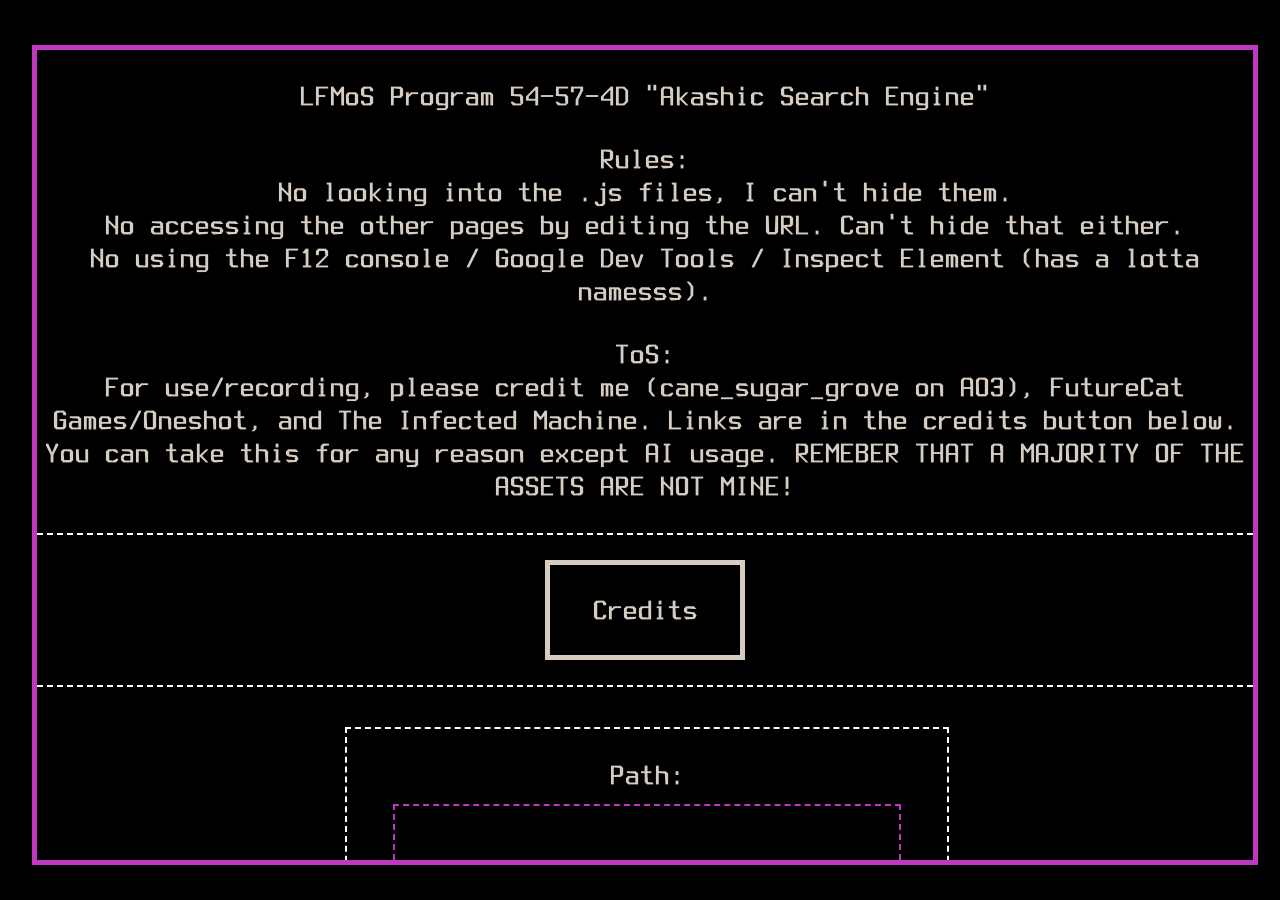
==== index.html @ fbddd3b8 "testing something" ====
<!DOCTYPE html>

<html lang="en">
    <head>
        
        <link rel="stylesheet" href="/main.css">
        <script src="/main.js"></script>

        <meta name="description" content="test!">
        <title>Akashic Search Engine</title>

        <meta name="viewport" content="width=device-width"> <!-- what is this -->
        <meta charset="UTF-8">

    </head>
        
    <body>
        
        <div class="screenDiv">

            <h1>LFMoS Program 54-57-4D "Akashic Search Engine"</h1>

            <h1>
                Rules: <br>
                No looking into the .js files, I can't hide them. <br>
                No accessing the other pages by editing the URL.  Can't hide that either. <br>
                No using the F12 console / Google Dev Tools / Inspect Element (has a lotta namesss).
            </h1>

            <h1>
                ToS: <br>
                For use/recording, please credit me (cane_sugar_grove on AO3), FutureCat Games/Oneshot,
                 and The Infected Machine.  Links are in the credits button below.
                 You can take this for any reason except AI usage.
                 REMEBER THAT A MAJORITY OF THE ASSETS ARE NOT MINE!
            </h1>

            <div class="buttonListDiv">
                <button onclick="location.href='/credits/credits.html';">Credits</button>
            </div>

            <div class="formDiv">

                <h1>Path:</h1>
                
                <form class="formParent" onsubmit="submFlag();return false" autocomplete="off">

                    <input class="flagForm" type="text" id="flagform">

                </form>

            </div>

            <div class="screenOverlayDiv"></div>

        </div>

    </body>

</html>
---- main.css ----
@font-face {
  src: url(../assets/fonts/Terminus.ttf);
  font-family: oneshot;
}
@font-face {
  src: url(../assets/fonts/TerminusTTF-Bold.ttf);
  font-family: oneshotBold;
}
@font-face {
  src: url(../assets/fonts/DisposableDroidBB.ttf);
  font-family: twmFont;
}

@keyframes static-scroll
{
    from
    {
        bottom: -130px;
    }
    to
    {
        bottom: 0px;
    }
}

@keyframes link-anim
{
    from
    {
        top: 0px;

        color: rgb(173, 121, 194);
    }
    to
    {
        top: -15px;

        color: rgb(207, 184, 216);
    }
}
@keyframes link-anim-undo
{
    to
    {
        top: 0px;

        color: rgb(173, 121, 194);
    }
    from
    {
        top: -15px;

       color: rgb(207, 184, 216);
    }
}

::-webkit-scrollbar {
    display: none;
}

*
{
    --osTextColor: rgb(214, 204, 194);
    --thecoolPurple: rgb(192, 56, 192);

   /* user-select: none;*/
}

h1
{
    color: var(--osTextColor);

    font-family: oneshotBold;
    text-align: center;
    
    width: 100%;

    font-size: 30px;
    
    padding-top: 10px;
}

button
{
    position: relative;
    cursor: pointer;

    color: var(--osTextColor);
    font-family: oneshotBold;
    text-align: center;
    
    font-size: 30px;

    background-color: rgba(0, 0, 0, 0);
    border: 5px var(--osTextColor) solid;

    height: 100px;
    width:  200px;

    margin-left:  30px;
    margin-right: 30px;

    z-index: 1;
}

/*********************************************** credits ***********************************************/
.clickText
{
    position: relative;

    cursor: pointer;

    height: 50px;
    color: rgb(173, 121, 194);

    z-index: 99;

    margin-top: none;
    margin-bottom: -30px;
    height: 75px;

    width: 30%;
    left: 35%; /* (100 - width) / 2*/
}
/*********************************************** credits ***********************************************/

.screenDiv
{
    position: absolute;
    overflow: hidden;

    --screenDivWidth:  95vw;
    --screenDivHeight: 90vh;

    box-shadow: 0 0 0 99999px rgba(0, 0, 0);
    background-color: rgb(0, 0, 0);
    border: var(--thecoolPurple) 5px solid;

    width: var(--screenDivWidth);
    height: var(--screenDivHeight);

    left: 50%;
    top: 50%;

    margin-left: calc( var(--screenDivWidth) / -2 );
    margin-top:  calc( var(--screenDivHeight) / -2 );
}



.clickText:hover
{
    animation: link-anim .5s ease-out forwards
}
.clickText:not(hover)
{
    animation: link-anim-undo .5s ease-out forwards
}


.screenOverlayDiv
{
    --transparent:    rgba(255, 255, 255, 0);
    --bkcolor:        rgb(102, 44, 44, .3);

    animation: 3s infinite linear static-scroll;

    position: absolute;

    background-color: rgb(82, 82, 189, 0);
    
    background-image: repeating-linear-gradient(
        var(--transparent) 0px,
        var(--transparent) 90px,
        var(--bkcolor) 100px,
        var(--bkcolor) 120px,
        var(--transparent) 130px
    );

    width: 100%;
    height: 150%;
}

.buttonListDiv
{
    position: relative;

    display: flex;
    justify-content: center;
    align-items: center;

    width: 100%;
    height: 150px;

    margin-top: 30px;

    border-top:    2px white dashed;
    border-bottom: 2px white dashed;
}

.formDiv
{
    --divHeight: 200px;
    --divWidth: 600px;

    position: relative;

    border: 2px white dashed;

    display: flex;
    justify-content: center;

    height: var(--divHeight);
    width: var(--divWidth);

    margin-left: calc( var(--divWidth) / -2 );

    left: 50%;

    margin-top: 40px;

    z-index: 1;
}

.formParent
{
    position: absolute;

    top: 75px;
}

.flagForm
{
    font-family: oneshotBold;

    border: 2px dashed var(--thecoolPurple);
    outline: none;

    background-color: rgba(0, 0, 0, 0);
    color: var(--osTextColor);

    text-align: center;

    font-size: 70px;

    width: 500px;
    height: 100px;
}

/************************************************** flag01 **************************************************/
@keyframes bkimg-scroll
{
    from
    {
        left: 0;
    }
    to
    {
        left: -1120px;
    }
}

@keyframes hover-file
{
    from
    {
        border: rgba(218, 168, 219, 0.603) 6px solid;

        width: 196px;
        height: 236px;
        /*background-color: rgba(190, 119, 192, 0.397);*/
    }
    to
    {
        border: rgba(103, 48, 105, 0.342) 3px solid;

        width: 200px;
        height: 240px;
        /* background-color: rgba(103, 48, 105, 0.342);*/
    }

}

.screenDiv.flag01
{
    display: flex;
}
.bkOverlayImage
{
    position: absolute;
    
    animation: 15s infinite alternate bkimg-scroll ease-in-out;
    
    opacity: .3;

    height: 100%;
}

.fileDiv
{
    cursor: pointer;

    position: relative;

    margin: 20px;

    width: 200px;
    height: 240px;
}

.fileDiv:hover
{
    animation: .5s hover-file forwards;
}


.filetext
{
    position: relative;

    color: var(--thecoolPurple);
    
    bottom: 20px;

    margin: 0;
}

.fileImage
{
    content: url(/assets/images/file.png);

    margin-bottom: 10px;
}

.bkCoverDiv
{
    position: absolute;

    display: flex;
    justify-content: center;
    align-items: center;

    background-color: rgba(0, 0, 0, 0.596);

    width: 100%;
    height: 100%;
    
}

.passwordDiv
{
    background-color: rgb(29, 12, 37);

    border: 5px var(--thecoolPurple) solid; 

    width: 700px;
    height: 40px;

    height: 300px;

    z-index: 5;
}

.passwordPrompth1
{
    position: absolute;
}

.formParent.flag01
{
    position: relative;
 
    display: flex;
    align-items: center;
    justify-content: center;
    
    width: 100%;
    
    top: 20px;
}

.textHolding
{
    position: relative;

    border: 5px var(--thecoolPurple) solid; 
    background-color: rgb(29, 12, 37);

    width: 80%;
}
.textHolding.tab
{
    border: none;

    border-bottom: 5px var(--thecoolPurple) solid; 

    width: 100%;
    height: 50px;
}
.textHolding.textArea
{
    height: 600px;   
}
.textHolding.maintext
{
    margin: auto;
    border: none;

    text-align: left;

    top: 20px;

    height: 80%;
    width:  95%;
}
.tabtext
{
    position: absolute;
    color: var(--thecoolPurple);

    text-align: right;
    padding-top: none;

    cursor: pointer;

    font-size: 65px;

    top: -69px;
    right: 20px;
}
.tabtext.image
{
    font-size: 100px;
}
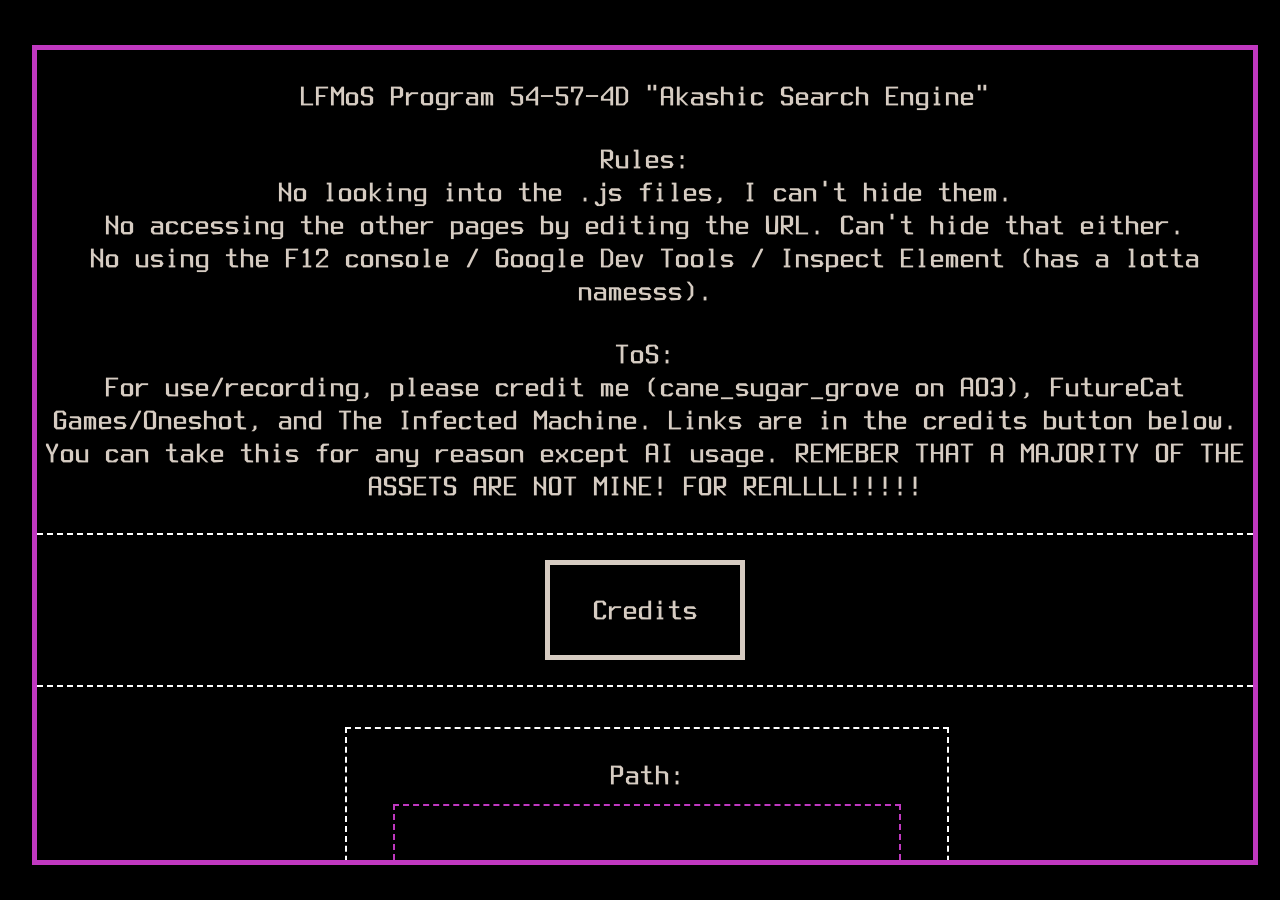
==== commit be6673db: "testing" ====
--- a/index.html
+++ b/index.html
@@ -32,7 +32,7 @@
                 For use/recording, please credit me (cane_sugar_grove on AO3), FutureCat Games/Oneshot,
                  and The Infected Machine.  Links are in the credits button below.
                  You can take this for any reason except AI usage.
-                 REMEBER THAT A MAJORITY OF THE ASSETS ARE NOT MINE!
+                 REMEBER THAT A MAJORITY OF THE ASSETS ARE NOT MINE!  FOR REALLLL!!!!!
             </h1>
 
             <div class="buttonListDiv">
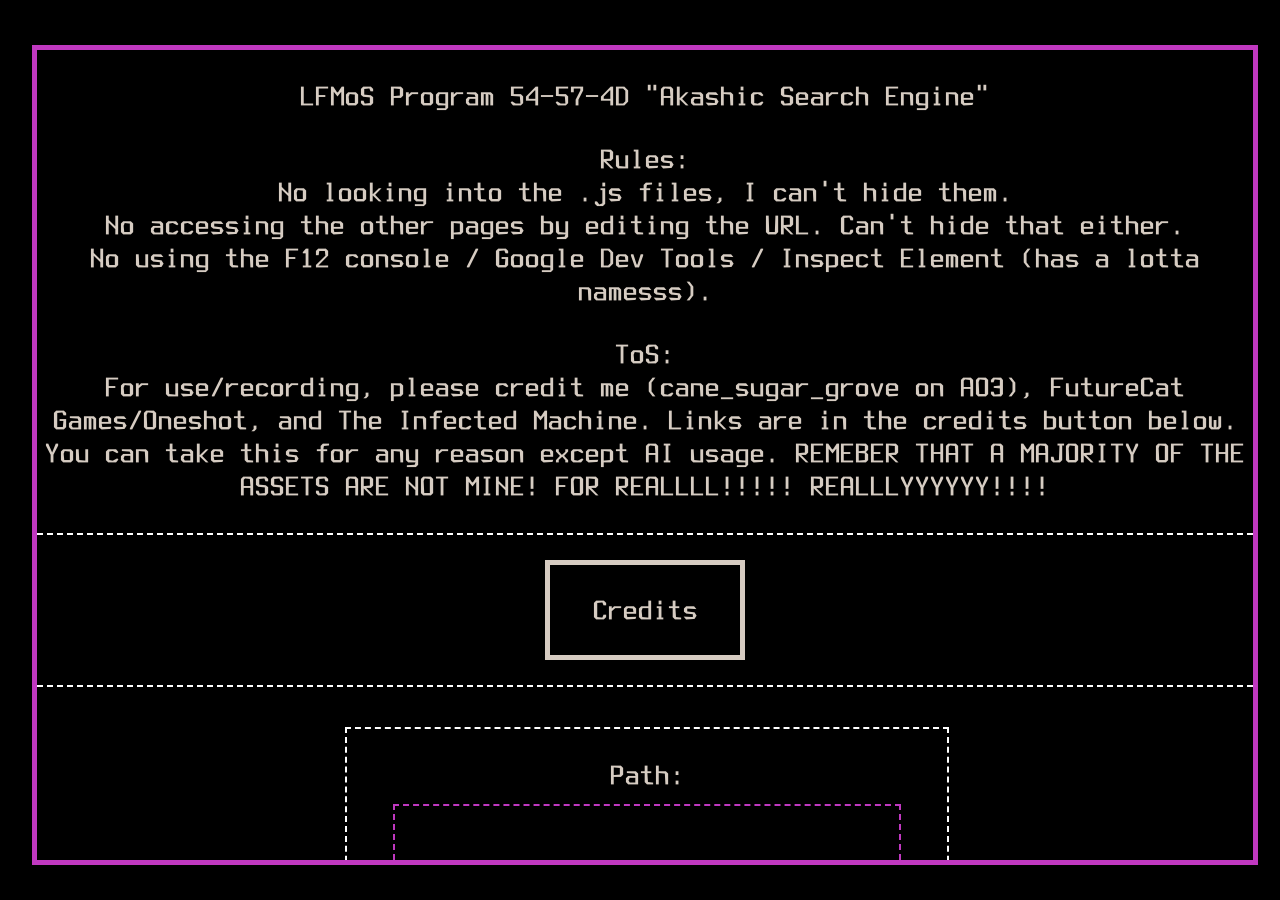
==== commit c2ff54fa: "please work" ====
--- a/index.html
+++ b/index.html
@@ -32,7 +32,7 @@
                 For use/recording, please credit me (cane_sugar_grove on AO3), FutureCat Games/Oneshot,
                  and The Infected Machine.  Links are in the credits button below.
                  You can take this for any reason except AI usage.
-                 REMEBER THAT A MAJORITY OF THE ASSETS ARE NOT MINE!  FOR REALLLL!!!!!
+                 REMEBER THAT A MAJORITY OF THE ASSETS ARE NOT MINE!  FOR REALLLL!!!!!  REALLLYYYYYY!!!!
             </h1>
 
             <div class="buttonListDiv">
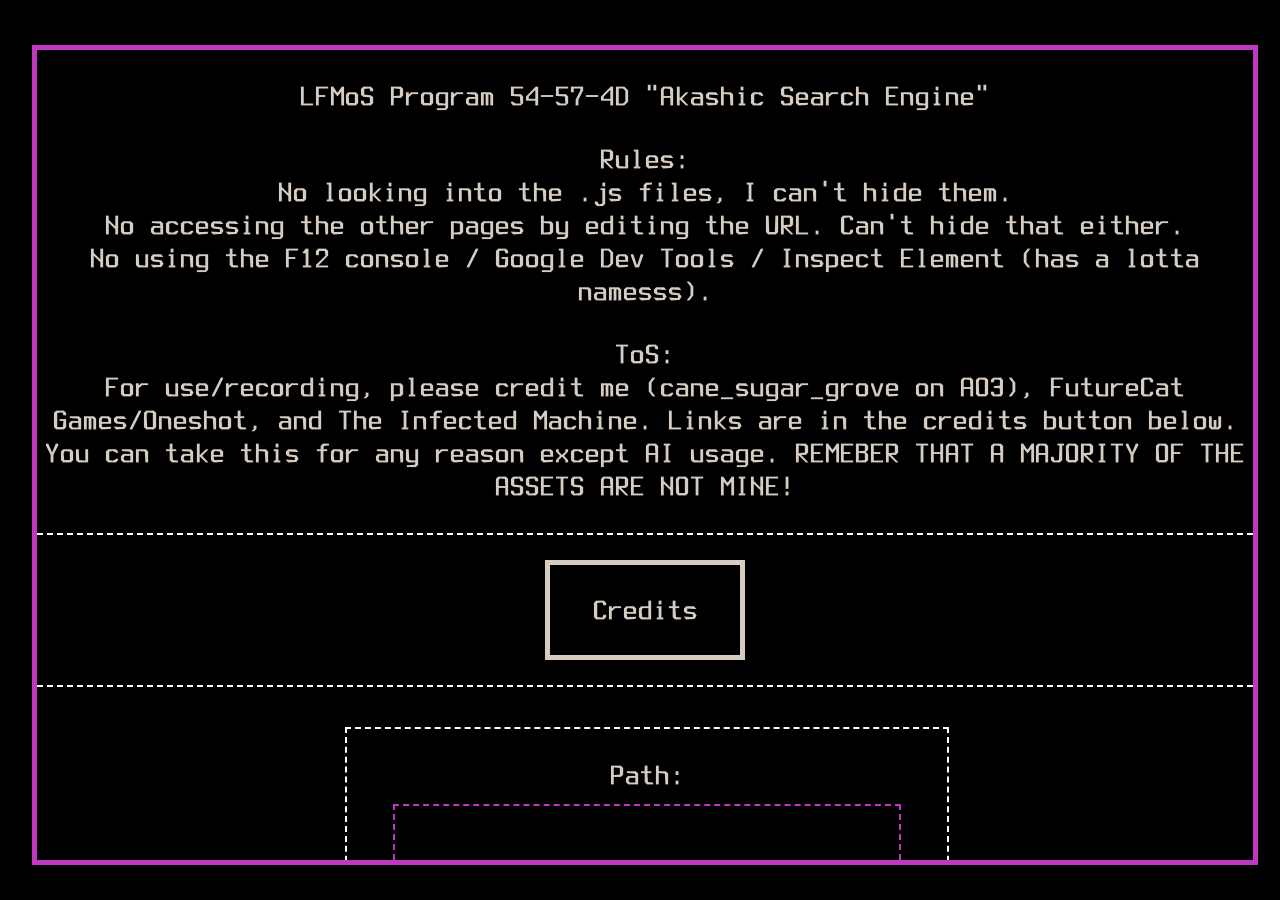
==== commit 402f6535: "forgot it again" ====
--- a/index.html
+++ b/index.html
@@ -32,7 +32,7 @@
                 For use/recording, please credit me (cane_sugar_grove on AO3), FutureCat Games/Oneshot,
                  and The Infected Machine.  Links are in the credits button below.
                  You can take this for any reason except AI usage.
-                 REMEBER THAT A MAJORITY OF THE ASSETS ARE NOT MINE!  FOR REALLLL!!!!!  REALLLYYYYYY!!!!
+                 REMEBER THAT A MAJORITY OF THE ASSETS ARE NOT MINE!
             </h1>
 
             <div class="buttonListDiv">
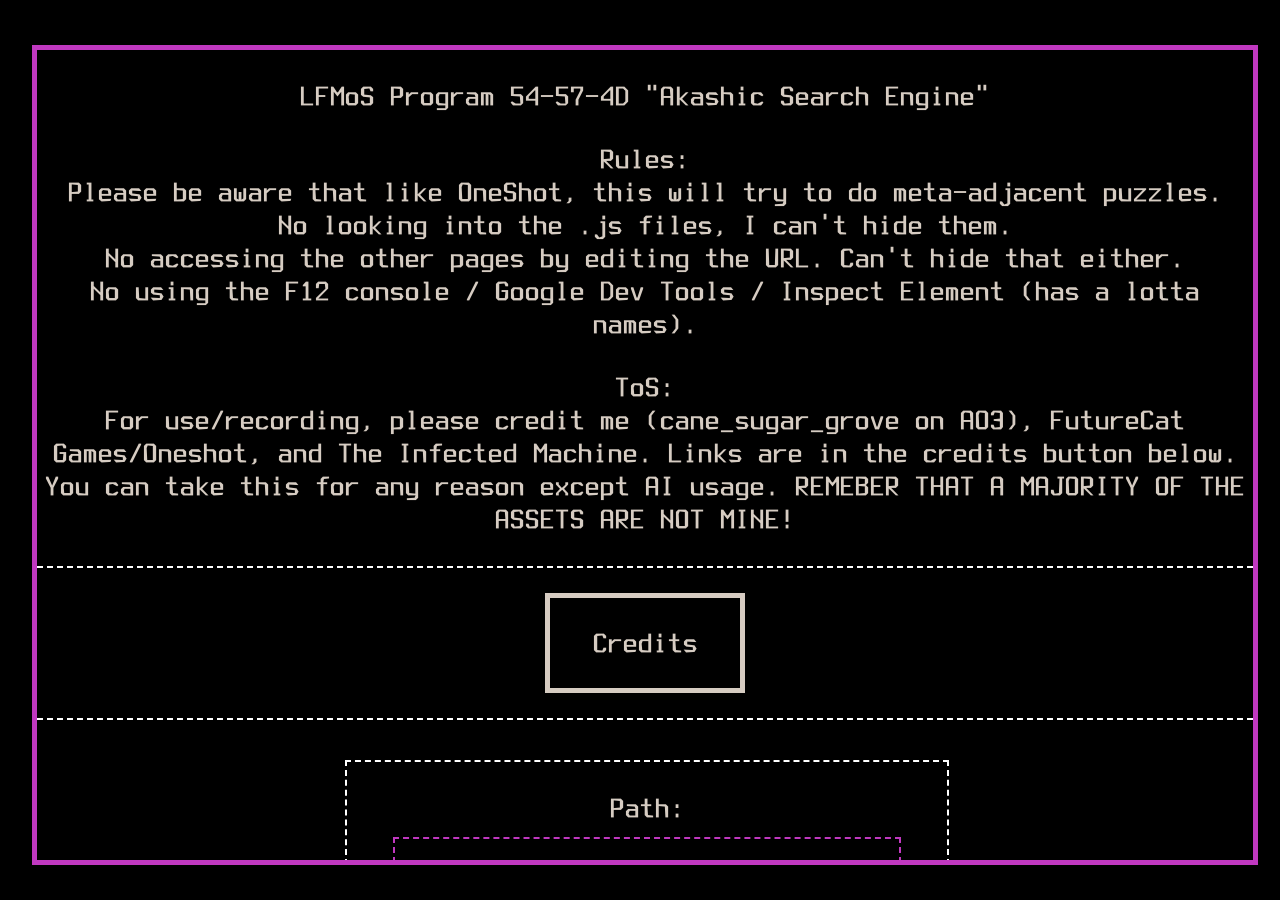
==== commit 298c8fee: "i forgot to add a commit message :(" ====
--- a/index.html
+++ b/index.html
@@ -22,9 +22,10 @@
 
             <h1>
                 Rules: <br>
+                Please be aware that like OneShot, this will try to do meta-adjacent puzzles.<br>
                 No looking into the .js files, I can't hide them. <br>
                 No accessing the other pages by editing the URL.  Can't hide that either. <br>
-                No using the F12 console / Google Dev Tools / Inspect Element (has a lotta namesss).
+                No using the F12 console / Google Dev Tools / Inspect Element (has a lotta names).
             </h1>
 
             <h1>
--- a/main.css
+++ b/main.css
@@ -55,7 +55,11 @@
 }
 
 ::-webkit-scrollbar {
-    display: none;
+  width: 2px;
+}
+
+::-webkit-scrollbar-thumb {
+  background: rgba(201, 155, 228, 0.493);
 }
 
 *
@@ -122,6 +126,14 @@
     width: 30%;
     left: 35%; /* (100 - width) / 2*/
 }
+.clickText:hover
+{
+    animation: link-anim .5s ease-out forwards
+}
+.clickText:not(hover)
+{
+    animation: link-anim-undo .5s ease-out forwards
+}
 /*********************************************** credits ***********************************************/
 
 .screenDiv
@@ -145,18 +157,6 @@
     margin-left: calc( var(--screenDivWidth) / -2 );
     margin-top:  calc( var(--screenDivHeight) / -2 );
 }
-
-
-
-.clickText:hover
-{
-    animation: link-anim .5s ease-out forwards
-}
-.clickText:not(hover)
-{
-    animation: link-anim-undo .5s ease-out forwards
-}
-
 
 .screenOverlayDiv
 {
@@ -408,6 +408,8 @@
 
     text-align: left;
 
+    overflow-y: scroll;
+
     top: 20px;
 
     height: 80%;
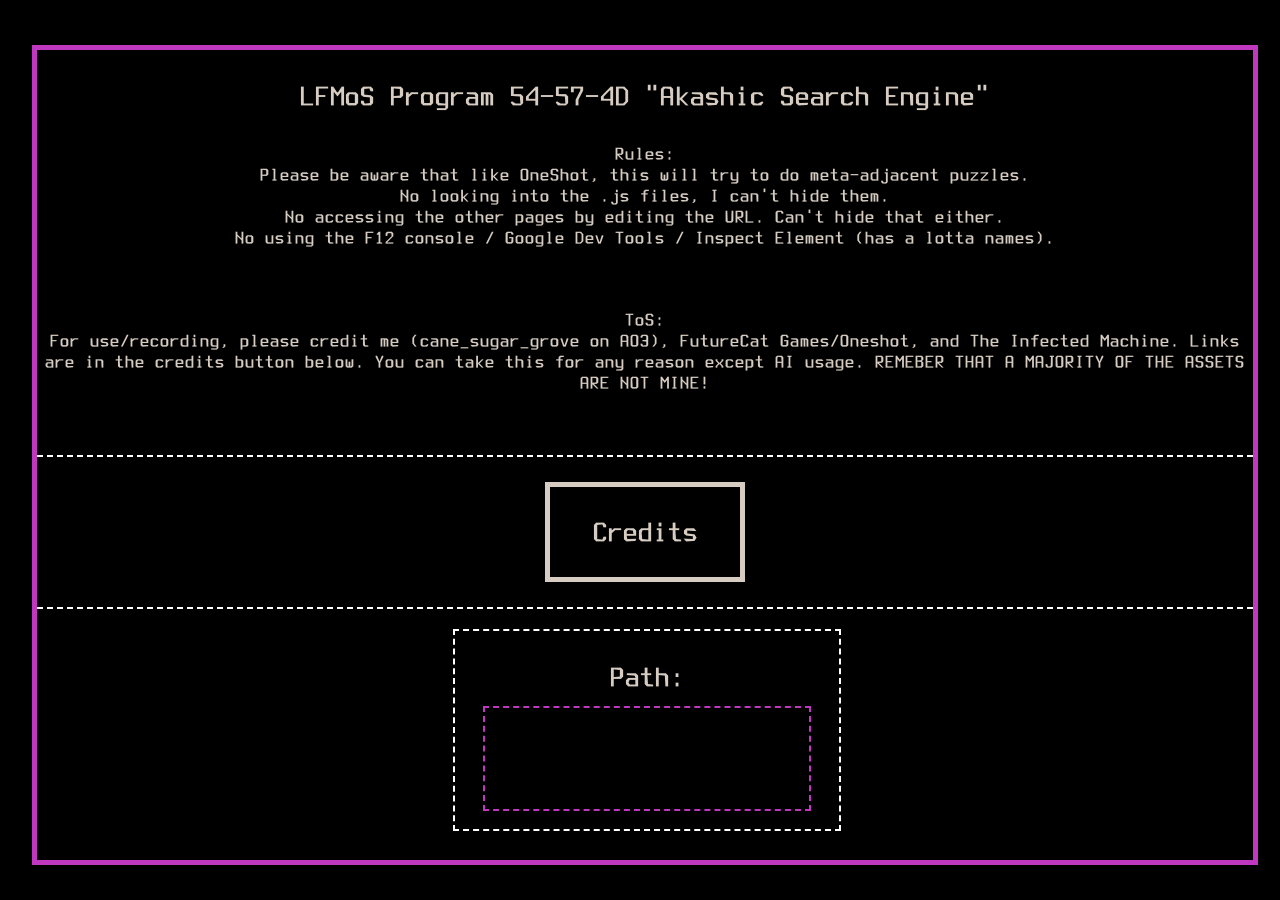
==== commit f31f23b4: "fixed the flag area not showing depending on browser size" ====
--- a/index.html
+++ b/index.html
@@ -20,7 +20,7 @@
 
             <h1>LFMoS Program 54-57-4D "Akashic Search Engine"</h1>
 
-            <h1>
+            <h1 class="h1Paragraph">
                 Rules: <br>
                 Please be aware that like OneShot, this will try to do meta-adjacent puzzles.<br>
                 No looking into the .js files, I can't hide them. <br>
@@ -28,7 +28,7 @@
                 No using the F12 console / Google Dev Tools / Inspect Element (has a lotta names).
             </h1>
 
-            <h1>
+            <h1 class="h1Paragraph">
                 ToS: <br>
                 For use/recording, please credit me (cane_sugar_grove on AO3), FutureCat Games/Oneshot,
                  and The Infected Machine.  Links are in the credits button below.
--- a/main.css
+++ b/main.css
@@ -135,6 +135,16 @@
     animation: link-anim-undo .5s ease-out forwards
 }
 /*********************************************** credits ***********************************************/
+
+.h1Paragraph
+{
+    
+    width: 100%;
+    height: 14vh;
+
+    margin-bottom: 30px;
+    font-size: 1.5vw;
+}
 
 .screenDiv
 {
@@ -192,7 +202,7 @@
     width: 100%;
     height: 150px;
 
-    margin-top: 30px;
+    margin-top: -10px;
 
     border-top:    2px white dashed;
     border-bottom: 2px white dashed;
@@ -200,8 +210,8 @@
 
 .formDiv
 {
-    --divHeight: 200px;
-    --divWidth: 600px;
+    --divHeight: 22vh;
+    --divWidth: 30vw;
 
     position: relative;
 
@@ -217,7 +227,7 @@
 
     left: 50%;
 
-    margin-top: 40px;
+    margin-top: 20px;
 
     z-index: 1;
 }
@@ -241,10 +251,10 @@
 
     text-align: center;
 
-    font-size: 70px;
-
-    width: 500px;
-    height: 100px;
+    font-size: 5vw;
+
+    width: 25vw;
+    height: 11vh;
 }
 
 /************************************************** flag01 **************************************************/
